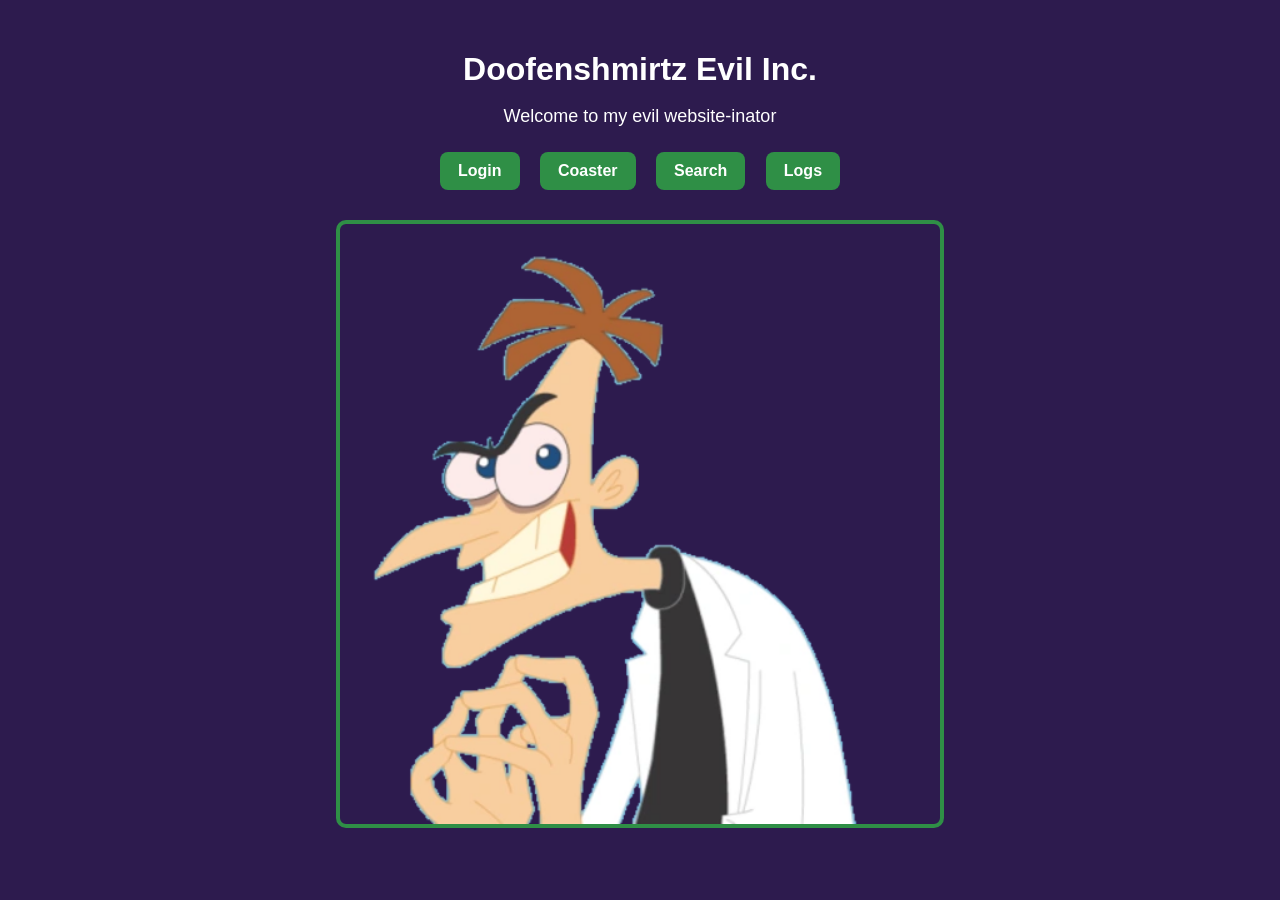
==== index.html @ 938019a8 "Initial commit" ====
<!DOCTYPE html>
<html lang="en">
<head>
    <meta charset="UTF-8">
    <title>Doofenshmirtz Evil Inc.</title>
    <link rel="stylesheet" href="style.css">
</head>
<body>

    <div class="container">
        <h1>Doofenshmirtz Evil Inc.</h1>
        <p>Welcome to my evil website-inator</p>

        <div class="nav-links">
            <a href="login.html">Login</a>
            <a href="coaster.html">Coaster</a>
            <a href="search.html">Search</a>
            <a href="logs.html">Logs</a>
        </div>

        <img src="resources/heinz1.webp" alt="Heinz Doofenshmirtz">
    </div>

</body>
</html>
---- style.css ----
body {
            margin: 0;
            font-family: Arial, sans-serif;
            background-color: #2d1b4e;
            color: white;
            text-align: center;
        }

        .container {
            padding: 30px 20px;
        }

        h1 {
            margin-bottom: 10px;
        }

        p {
            margin-bottom: 25px;
            font-size: 18px;
        }

        .nav-links {
            margin-bottom: 30px;
        }

        .nav-links a {
            display: inline-block;
            margin: 0 8px;
            padding: 10px 18px;
            background-color: #2f8f46;
            color: white;
            text-decoration: none;
            border-radius: 8px;
            font-weight: bold;
        }

        .nav-links a:hover {
            background-color: #256f37;
        }


        .footer-links {
            color: white !important;
            text-align: center;
            margin-top: 60px; 
        }

        img {
            width: 90%;
            max-width: 600px;
            max-height: 600px;
            object-fit: cover;
            border: 4px solid #2f8f46;
            border-radius: 10px;
        }
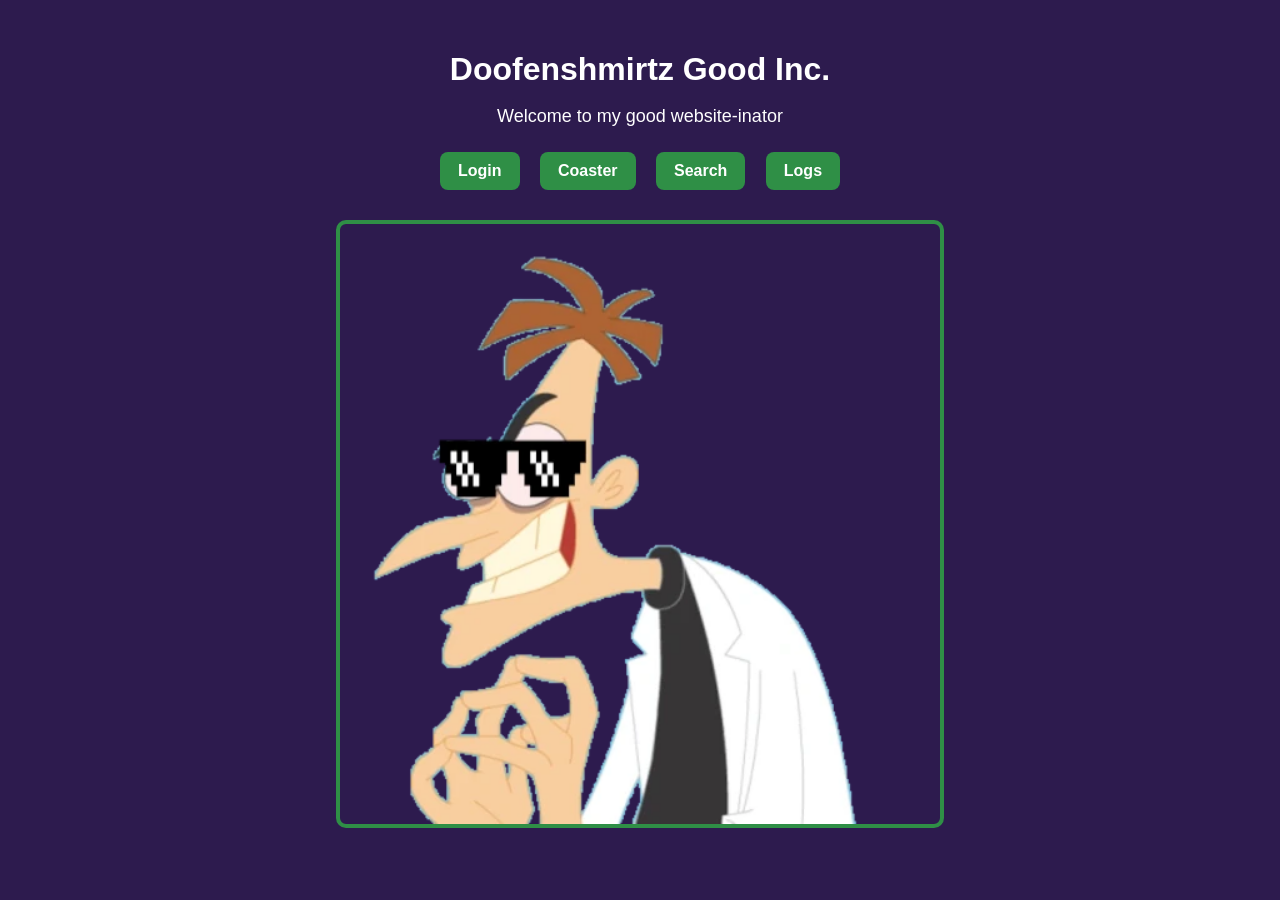
==== commit 06782d14: "added dashboard database support" ====
--- a/index.html
+++ b/index.html
@@ -2,14 +2,14 @@
 <html lang="en">
 <head>
     <meta charset="UTF-8">
-    <title>Doofenshmirtz Evil Inc.</title>
+    <title>Doofenshmirtz Good Inc.</title>
     <link rel="stylesheet" href="style.css">
 </head>
 <body>
 
     <div class="container">
-        <h1>Doofenshmirtz Evil Inc.</h1>
-        <p>Welcome to my evil website-inator</p>
+        <h1>Doofenshmirtz Good Inc.</h1>
+        <p>Welcome to my good website-inator</p>
 
         <div class="nav-links">
             <a href="login.html">Login</a>
